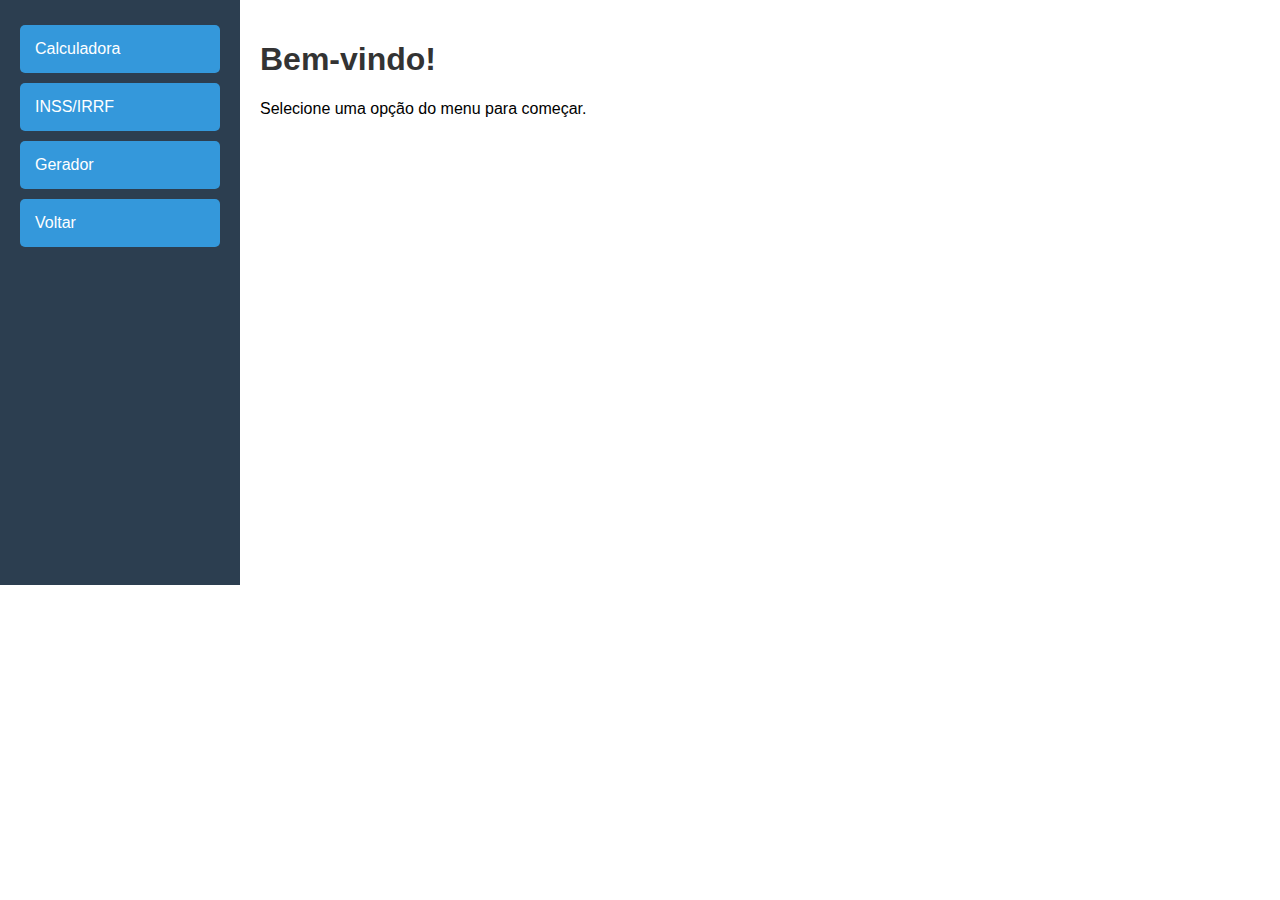
==== menu.html @ eba5ad1f "Att Portfolio" ====
<!DOCTYPE html>
<html lang="en">
<head>
    <meta charset="UTF-8">
    <meta name="viewport" content="width=device-width, initial-scale=1.0">
    <title>Menu</title>
    <link rel="stylesheet" href="menu.css">
</head>
<body>
    <div class="sidebar">
        <button class="menu-button" onclick="calculadora('calculadora')">Calculadora</button>
        <button class="menu-button" onclick="inss('inss')">INSS/IRRF</button>
        <button class="menu-button" onclick="gerador('gerador')">Gerador</button>
        <button class="menu-button" onclick="Home('home')">Voltar</button>
    </div>
    <div class="content">
        <h1>Bem-vindo!</h1>
        <p>Selecione uma opção do menu para começar.</p>
    </div>
    <script src="menu.js"></script>
</body>
</html>
---- menu.css ----
body {
  font-family: Arial, sans-serif;
  margin: 0;
  padding: 0;
  display: flex;
}

.sidebar {
  width: 200px;
  background-color: #2c3e50;
  display: flex;
  flex-direction: column;
  padding: 20px;
  height: 545px;
}

.menu-button {
  background-color: #3498db;
  color: white;
  border: none;
  padding: 15px;
  margin: 5px 0;
  cursor: pointer;
  border-radius: 5px;
  text-align: left;
  font-size: 16px;
}

.menu-button:hover {
  background-color: #2980b9;
}

.content {
  flex-grow: 1;
  padding: 20px;
}

h1 {
  color: #333;
}
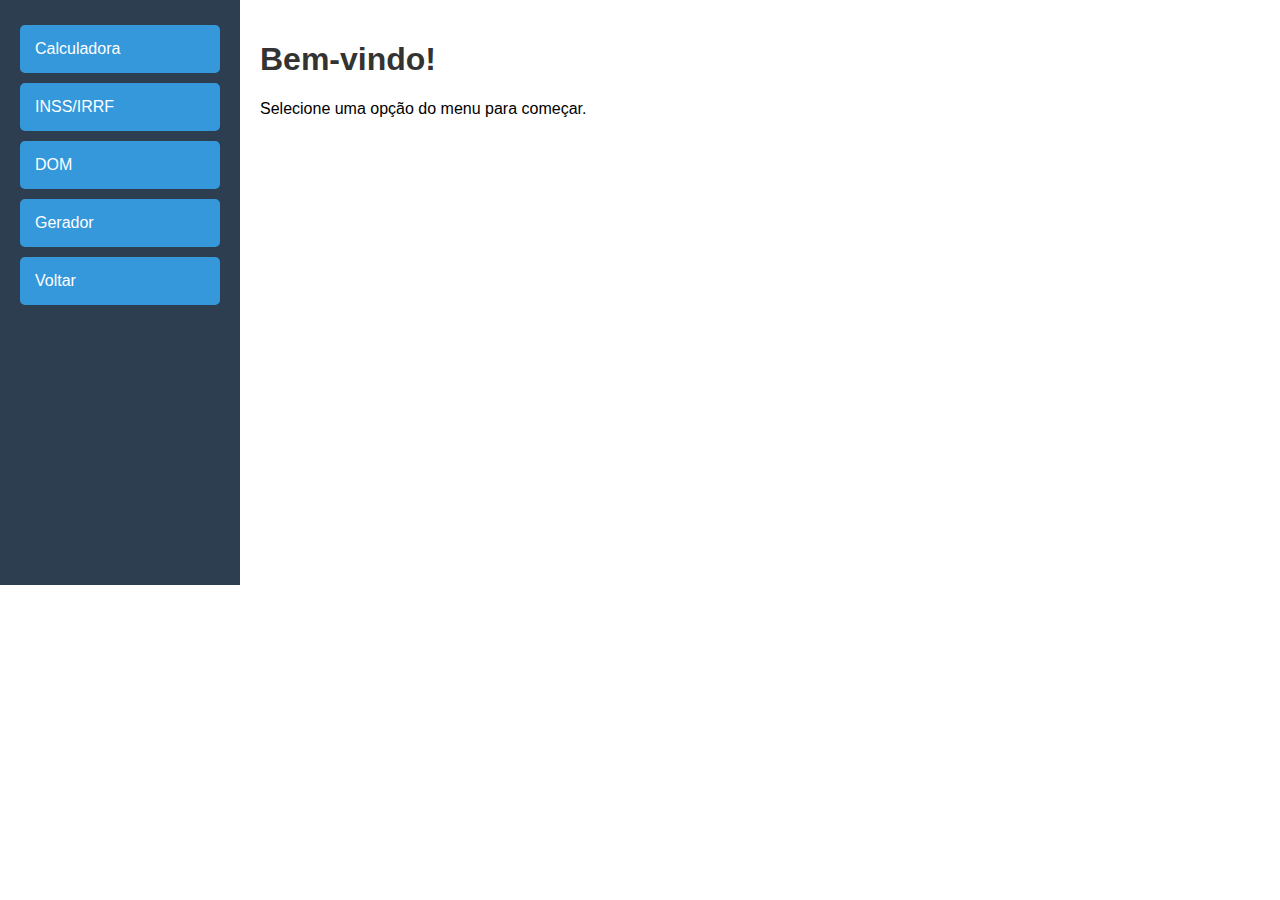
==== commit 4c1f76a7: "att portfólio/preenchendoConteudos" ====
--- a/menu.html
+++ b/menu.html
@@ -10,6 +10,7 @@
     <div class="sidebar">
         <button class="menu-button" onclick="calculadora('calculadora')">Calculadora</button>
         <button class="menu-button" onclick="inss('inss')">INSS/IRRF</button>
+        <button class="menu-button" onclick="dom(dom)">DOM</button>
         <button class="menu-button" onclick="gerador('gerador')">Gerador</button>
         <button class="menu-button" onclick="Home('home')">Voltar</button>
     </div>
